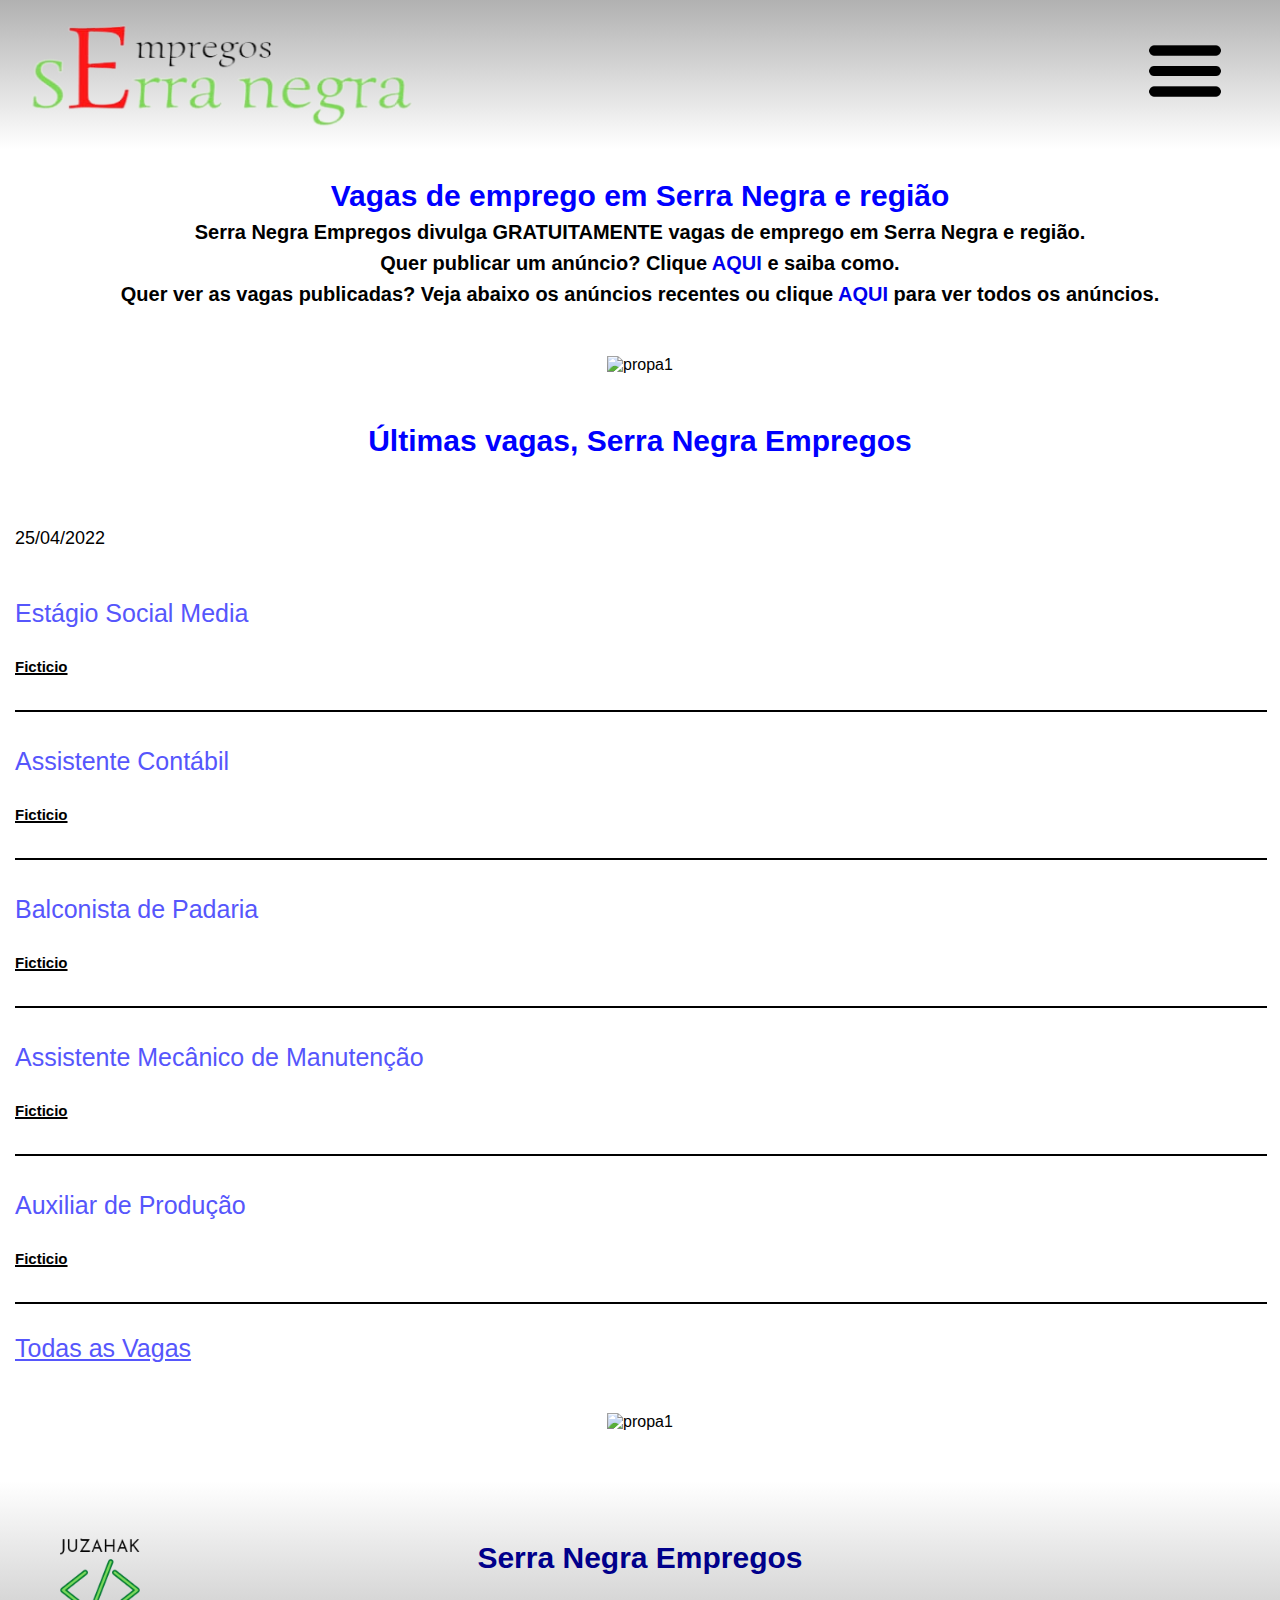
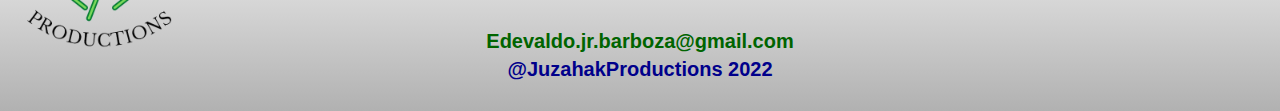
==== index.html @ 007ee2a3 "Update index.html" ====
<!DOCTYPE html>
<html>
  <head>
    <meta http-equiv="content-type" content="text/html; charset=utf-8" />
    <title>HOME - Serra Empregos</title>
    <link rel="stylesheet" href="style.css" type="text/css" media="all" />
    <script src="app.js"></script>
    <meta name="viewport" content="width=device-width, user-scalable=yes, initial-scale=1.0, maximum-scale=10, minimum-scale=1.0">


  </head>
  
  
  <body onload="funCall(), date()">
    
   
<div class="container">
  <div class="cabecalho">
   <a href="index.html" class="index">
    <img src="imagens/logo.png" alt="logo" class="logo"></img></a>
  
      <nav>
    <ul class="dropdownmenu" id="dropdown_" onclick="dropdowni()">
      <li><a href="#"><img src="imagens/iconmenu.png" alt="menu" class="menuicon"/></a>
      <ul class="dropdownsubmenu" id="dropdownn">
        <li><a href="index.html">Ínicio</a></li>
        <li><a href="todasvagas.html">Vagas</a></li>
        <li><a href="sobrenos.html">Sobre Nós</a></li>
        <li><a href="contato.html">Contato</a></li>
 <li><a href="comoanunciar.html" class="centralizado">Cadastrar<br>Vaga</a></li>
      </ul>
      </li>
    </ul>
  </nav>
  </div>

<div class="descricao">
  <h3 class="textao">Vagas de emprego em Serra Negra e região</h3>
  <h3 class="textinho">Serra Negra Empregos divulga GRATUITAMENTE vagas de emprego em Serra Negra e região. </h3>
  <h3 class="textinho">Quer publicar um anúncio? Clique <a href="comoanunciar.html" class="link">AQUI</a> e saiba como.</h3>
  <h3 class="textinho">Quer ver as vagas publicadas? Veja abaixo os anúncios recentes ou clique <a href="todasvagas.html" class="link">AQUI</a> para ver todos os anúncios.</h3>
</div>

<div class="propaganda1">
  <img src="imagens/imagemserra1.jpg" alt="propa1" class="propa1"></img>
</div>

<h3 class="ultimas, textao">Últimas vagas, Serra Negra Empregos</h3>

<div>
<div id="date" class="dia"></div>
<div id="vaguinha"></div>
</div>


<div class="final">
<a href="todasvagas.html" class="todasvagas">Todas as Vagas</a>
</div>


<div class="propaganda1">
  <img src="imagens/imagemserra2.jpg" alt="propa1" class="propa1"></img>
</div>

<div class="alinhado">  
  <img src="imagens/juzahak.png" class="rodapelogo">
  </div>

<div class="rodape">
  
    <h3 class="rodapetitulo">Serra Negra Empregos</h3>

    <h3 class="rodapetexto">Edevaldo.jr.barboza@gmail.com</h3>
    <h3 class="copiright">@JuzahakProductions 2022</h3>
  
</div>

</div>
 </body>

</html>
---- style.css ----
* {
  padding:0;
  margin:0;
  vertical-align:baseline;
  list-style:none;
  border:0;
  font-family: Arial, sans-serif;
  
  }
  
  .propa1 {
    
    width: 100%;
      height: 100%;
  }
  
  .titulo {
    font-size: 15px;
  }
  
  .pesquisa{
    font-size: 12px;
    margin-top: 45px;
    margin-right: 17px;
  }
  
  .cabecalho {
    display: flex;
    justify-content: space-between;
    margin-bottom: 30px;
    background:linear-gradient(180deg, #b1b1b1, white);
    width: 100%;
    height: 100%;
    
  }
  
  .logo {
    width: 160px;
    height: 110px;
    margin-left: 20px;
    margin-top: -5px;
  }

  
  @media only screen and (min-width : 480px) {
    .logo{
      
      width: 400px;
      height: 150px;
    }

    .propa1 {
      width: 30%;
    }

  
}
  
  .descricao {
    text-align: center;
  }
  
  .textao {
    font-size: 19px;
    margin-top: 25px;
    color: #0000ff;
    text-align: center;
  }
  
  .textinho {
    font-size: 15px;
    margin-top: 8px;
  }
  
  .propaganda1 {
    text-align: center;
    width: 100%;
    height: 100%;
    margin-top: 50px;
    margin-bottom: 50px;
  }
  
  .propaganda2 {
    text-align: center;
    width: 100%;
    height: 100%;
    background-color: #ffc0cb;
    padding-bottom: 140px;
    padding-top: 140px;
    margin-top: 50px;
    margin-bottom: 20px;
  }
  
  .ultimas {
    margin-bottom: 15px;
    margin-left: 15px;
  }
  
  .data {
    margin-bottom: 10px;
    margin-left: 15px;
  }
  
  .cvagas {
    margin-left: 15px;
    margin-right: 15px;
  }
  
  .vaga {
    
    padding-top: 20px;
  }
  
  @media (min-width: 400px) {

    .vaga{
      padding-top: 20px;
      margin-bottom: 30px; 
    }
    
    
  }

  .date {
    margin-bottom: 20px;
    margin-top: 30px;
  }

  .botao {
    font-size: 20px;
  color: #5656fc;
  text-decoration: none;
  }
  
  .cidade {
   text-decoration: underline 2px solid;
   margin-bottom: 20px;
   margin-top: 15px;
  }
  
  @media (min-width: 480px) {
    .cidade {
      margin-bottom: 35px;
      font-size: 15px;
    }

    .botao {
      font-size: 25px;
    }

    

  }

  .divisor {
    background-color: #000000;
    margin-bottom: 15px;
    margin-top: 15px;
    width: 100%;
    height: 100%;
    padding: 1px 1px 1px 1px;
  }
  
  .todasvagas {
     color: #5656fc;
     font-size: 25px;
     margin-left: 15px;
     margin-top: 25px;
  }
  
  .final {
    margin-top: 30px;
  }
  
  .face {
    display: flex;
  background:linear-gradient(180deg, white, #b1b1b1);
  }
  
  .fb-page {
   margin: 0 auto;
  }
   
  .descriptioncss {
   margin-left: 15px;
   margin-bottom: 50px;
   font-size: 18px;
  }
  
  .dia {
   margin-left: 15px;
   margin-top: 35px;
   font-size: 18px;
   text-transform: bold;
  }
  
  .sobrenos {
    margin-left: 15px;
    margin-right: 15px;
    text-align: center;
  }
  
  .sobretitulo {
    margin-top: 15px;
    text-align: center;
    color: #0000ff;
    position: relative;
    z-index: 1;
    
  }
  
  .menuicon {
    width: 25%;
    height: 30%;
    position: relative;
    left: 40px;
    top: 14px;

  }

  @media (min-width: 480px) {
    .menuicon{
      width: 48%;
    height: 30%;
    position: relative;
    left: 0px;
    top: 15px;
    }
  }
  
  .dropdownmenu {
    width: 170px;
    height: 50px;
  
    list-style: none;
   font-size: 20px;
z-index: 10;
   position: relative;
    right: 10px;
}
  
  
  .dropdownmenu a {
    z-index: 2;
    color: white;
    text-decoration: none;
    display: flex;
    justify-content: center;
    align-items: center;
    padding-bottom: 15px;
    padding-top: 15px;
    
  }
  
  
  


  .dropdownsubmenu {
    margin-top: 1px;
    z-index: 2;
    display: none;
    
    
  }
  
  .dropdownsubmenu a {
    background-color: lightgray;
    color: blue;
    padding-top: 15px;
    display: flex;
    justify-content: flex-start;
    padding-left: 7px;
    z-index: 3;
    font-size: 18px;
    padding-bottom: 15px;
    border: 1px black solid;
    border-radius: 5px;
    margin-top: 10px;
    overflow: hidden;
  }
  
  .entrecontato {
    font-size: 17px;
  }
  
  .email {
    color: #7878ff;
    font-size: 18px;
  }
  
  .aviso {
    border: 2px solid red;
    margin-top: 50px;
    margin-left: 15px;
    margin-right: 15px;
  }
  
  .avisinho {
    margin-bottom: 15px;
    margin-top: 15px;
    text-align: center;
  }
  
  .espaco {
    margin-left: 15px;
    margin-right: 15px;
    text-align: flex-start;
    font-size: 15px;
  }
  
  .vermelho{
    color: #ff7979;
  }
  
  .azul {
    color: #0000b1c5;
    text-decoration: none;
    text-align: center;
    font-size: 21px;
  }

  .azul2 {
    color: #0000b1c5;
    text-decoration: none;
    text-align: center;
    font-size: 15px;
  }
  

  .margem {
    margin-left: 15px;
  }
  
  .cadastro {
    font-size: 15px;
    text-align: center;
    margin-right: 15px;
    color: #4646ff;
  }
  
  @media (min-width:480px) {
    .azul{
      font-size: 40px;
    }
  
    .azul2{
      font-size: 21px;
    }
    
    .date{
      margin-bottom: 30px;
      margin-top: 70px;
    }
  
    .espaco{
      font-size: 20px;
    }
    
    .cadastro{
      font-size: 20px;
    }

    .textao {
      font-size: 30px;
    }

    .textinho{
      font-size: 20px;
    }
  }

  .centralizado {
    text-align: flex-start;
    
  }
  
  .link {
    text-decoration: none;
  }

  .rodape{
    background:linear-gradient(180deg, white, #b1b1b1);
    width: 100%;
    height: 100%;
    color: white;
    display: block;
    text-align: center;
    padding-top: 200px;
  }

  .rodapetitulo{
    margin-bottom: 15px;
    margin-top: 10px;
    color: darkblue;
    font-size: 20px;
  }

  .rodapetexto{
    font-size: 15px;
    color: darkgreen;
  }

  .copiright{
    font-size: 15px;
    padding-bottom: 15px;
    margin-top: 5px;
    color: darkblue;
  }

  .rodapelogo {
    width: 65%;
   position: absolute;
   

  }

  @media (min-width: 400px) {
    .rodapelogo{
      width: 55%;
    }
  }

  .alinhado{
    display: flex;
    justify-content: center;
  }

  @media (min-width:480px) {
    .rodape{
      padding-top: 50px;
      padding-bottom: 55px;
    }
    .alinhado{
      position: relative;
    right: 0px;
    top: 15px;
    justify-content: flex-start;
    
    }
    .rodapetitulo{
      font-size: 30px;
    }

    .rodapelogo {
      width: 200px;

    }

    .rodapetexto{
      position: relative;
      top: 40px;
      font-size: 20px;
    }

    .copiright{
      position: relative;
    top: 40px;
      font-size: 20px;
    }
  }
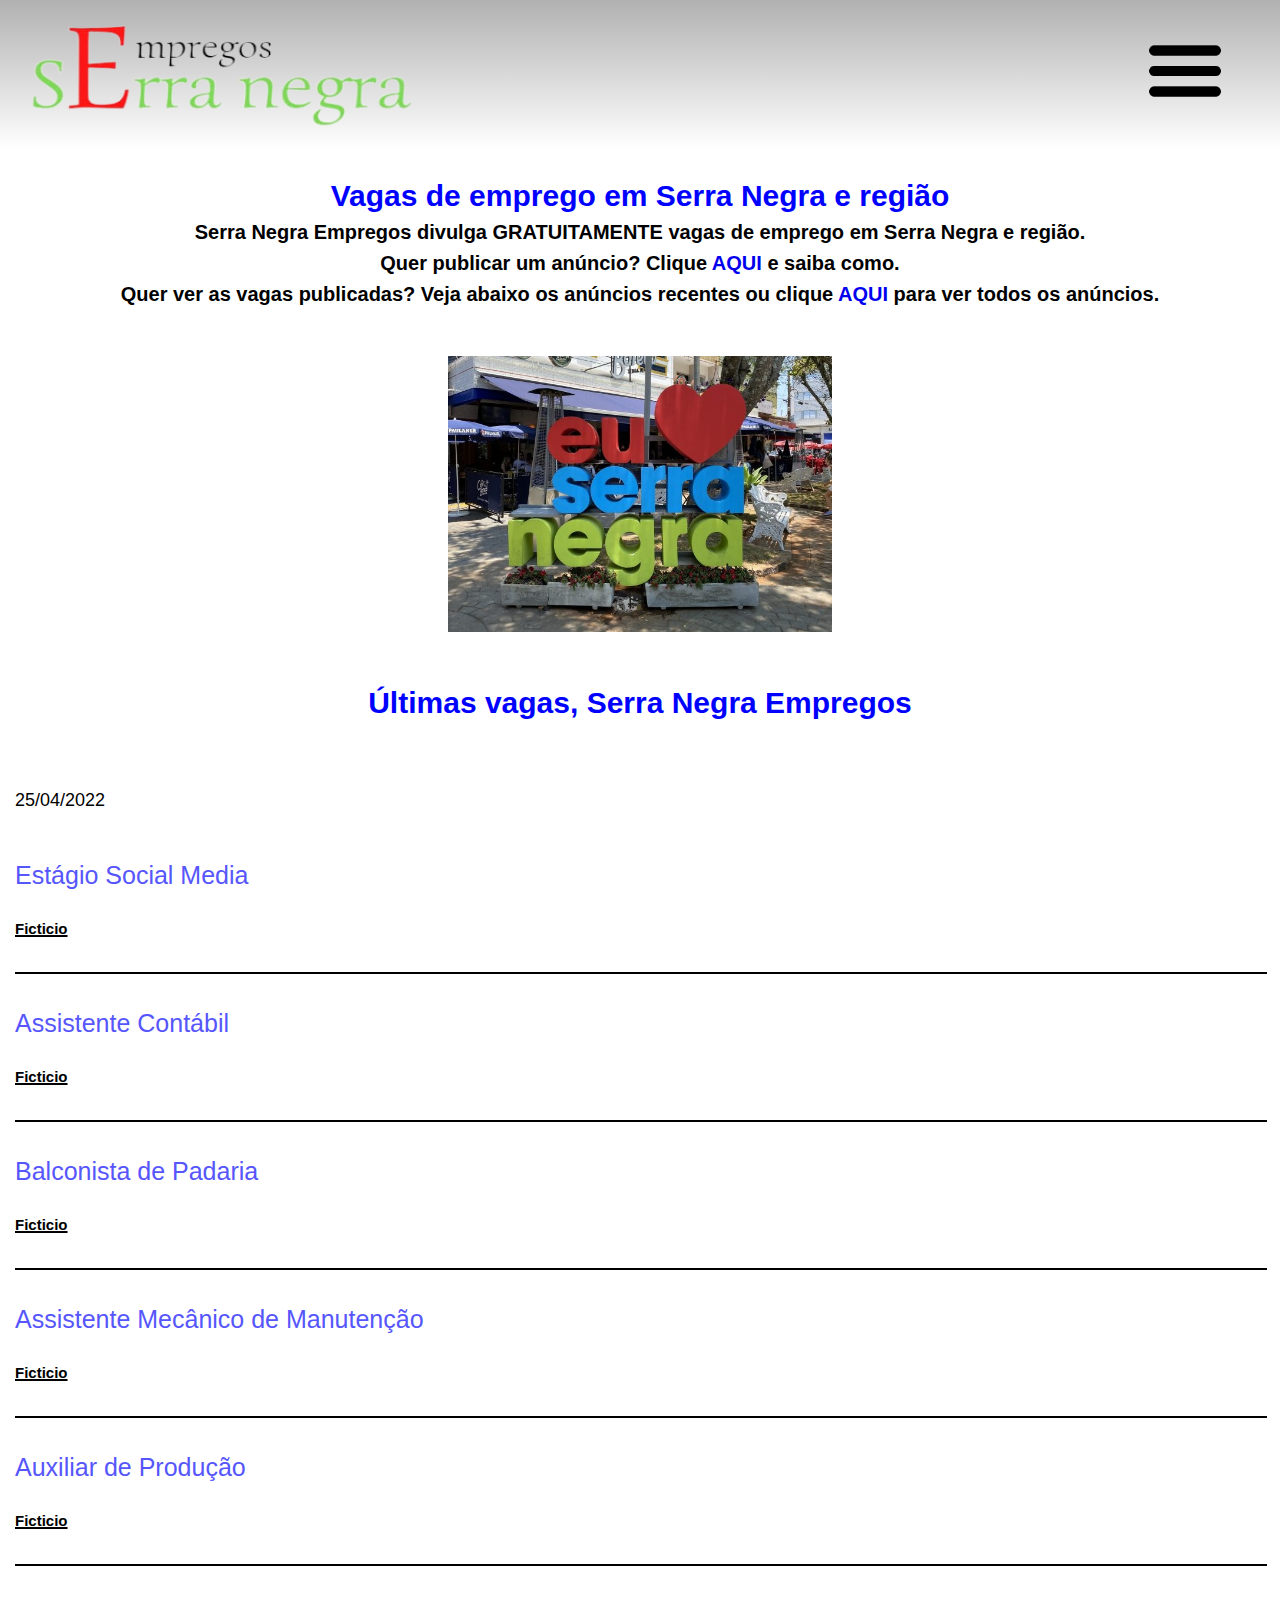
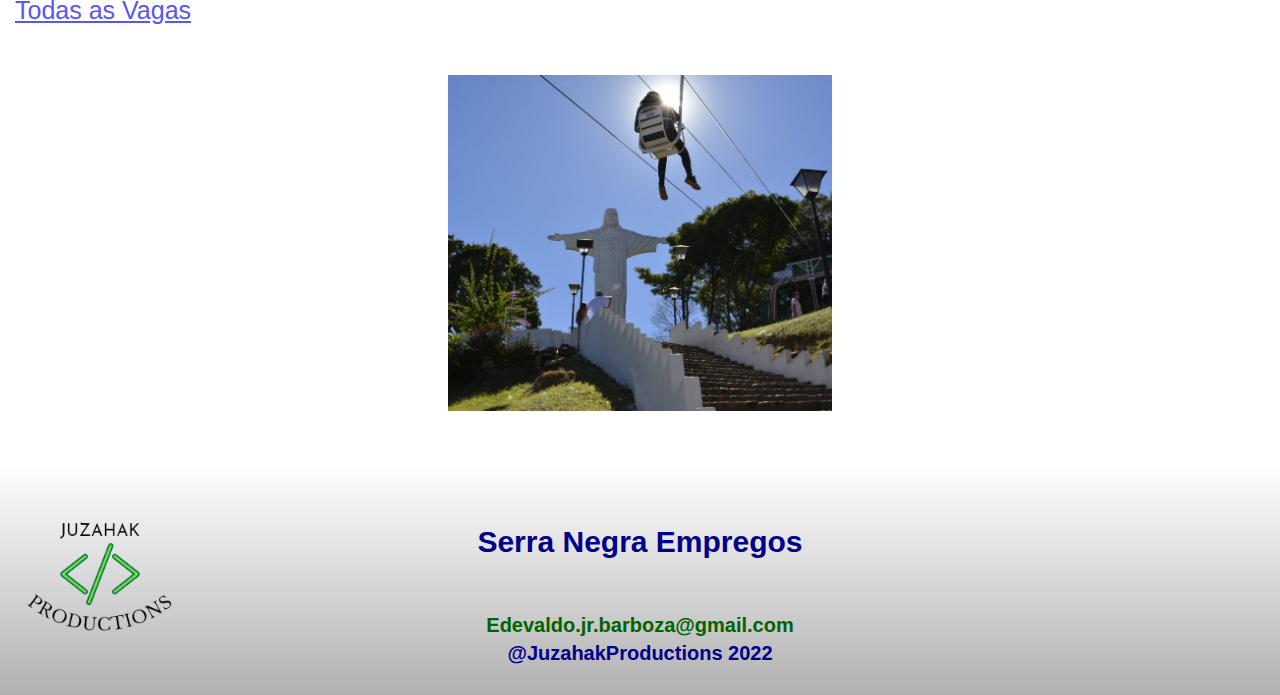
==== commit accc0a26: "Update index.html" ====
--- a/index.html
+++ b/index.html
@@ -42,7 +42,7 @@
 </div>
 
 <div class="propaganda1">
-  <img src="imagens/imagemserra1.jpg" alt="propa1" class="propa1"></img>
+  <img src="imagens/imagemserra1.jpeg" alt="propa1" class="propa1"></img>
 </div>
 
 <h3 class="ultimas, textao">Últimas vagas, Serra Negra Empregos</h3>
@@ -59,7 +59,7 @@
 
 
 <div class="propaganda1">
-  <img src="imagens/imagemserra2.jpg" alt="propa1" class="propa1"></img>
+  <img src="imagens/imagemserra2.jpeg" alt="propa1" class="propa1"></img>
 </div>
 
 <div class="alinhado">  
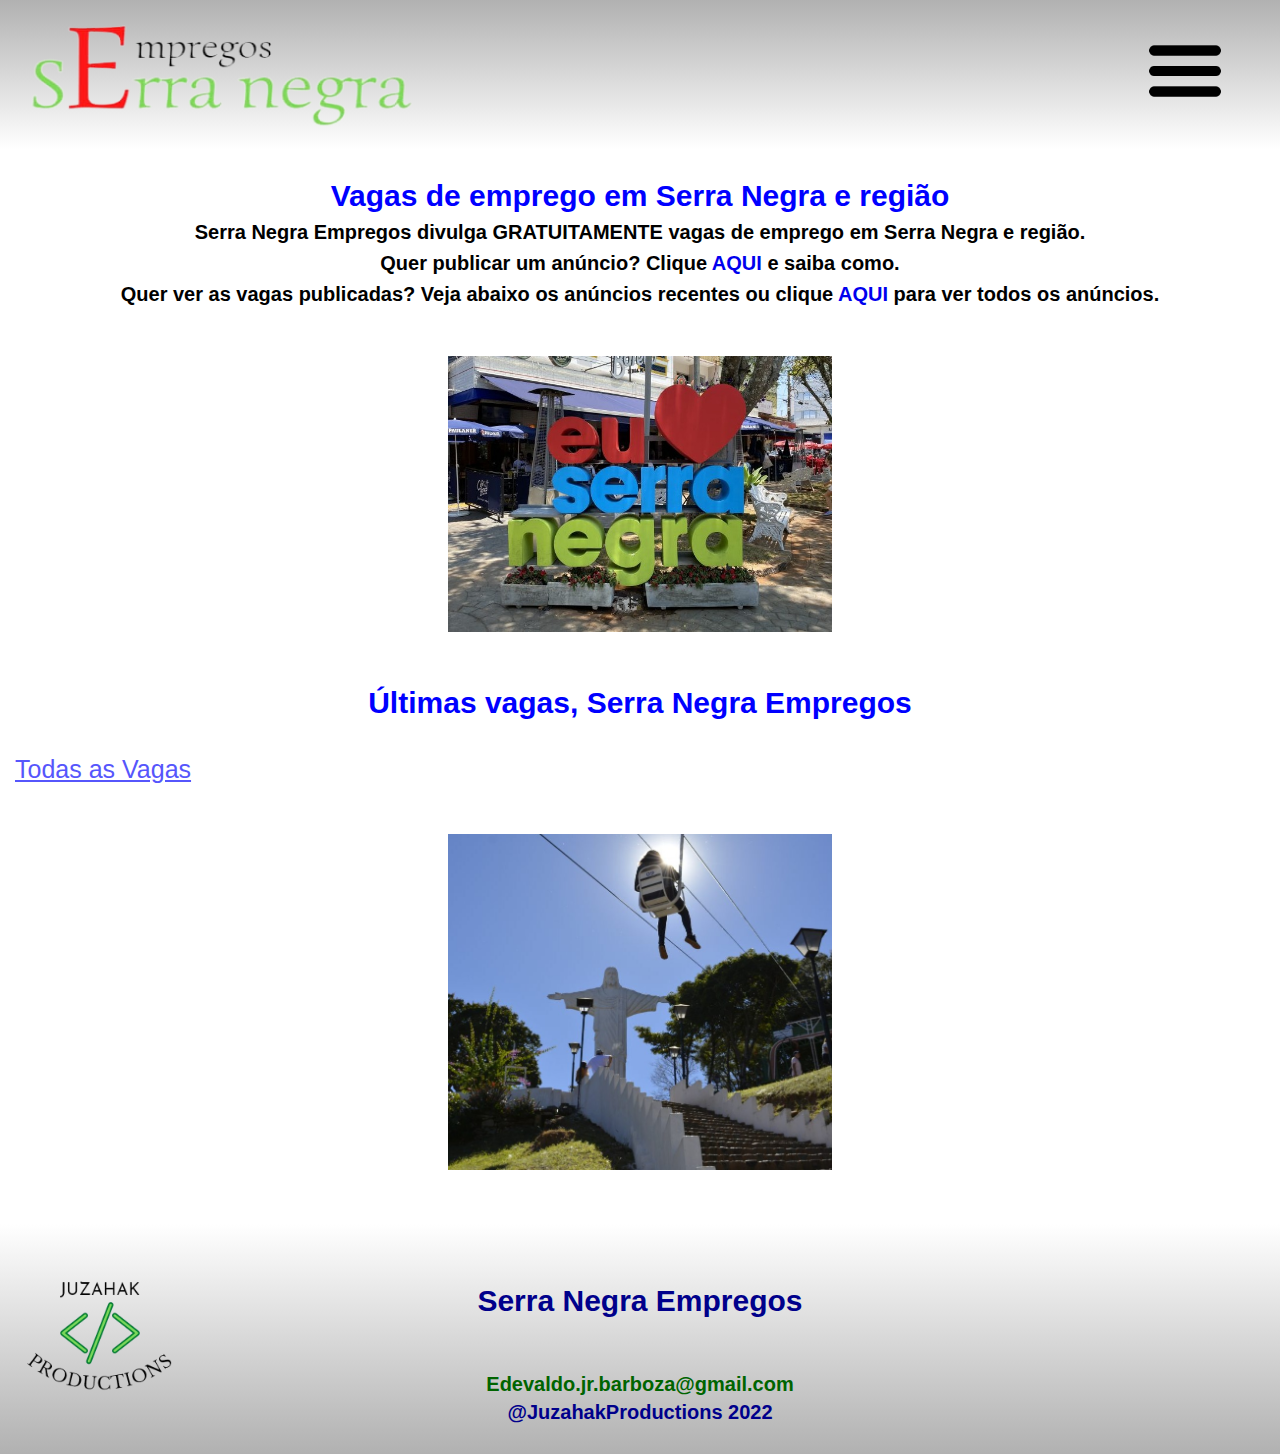
==== commit 9e6628da: "Update index.html" ====
--- a/index.html
+++ b/index.html
@@ -11,7 +11,7 @@
   </head>
   
   
-  <body onload="funCall(), date()">
+  <body onload="funCall3(), date3()">
     
    
 <div class="container">
@@ -48,8 +48,8 @@
 <h3 class="ultimas, textao">Últimas vagas, Serra Negra Empregos</h3>
 
 <div>
-<div id="date" class="dia"></div>
-<div id="vaguinha"></div>
+<div id="date3" class="dia"></div>
+<div id="vaguinha3"></div>
 </div>
 
 
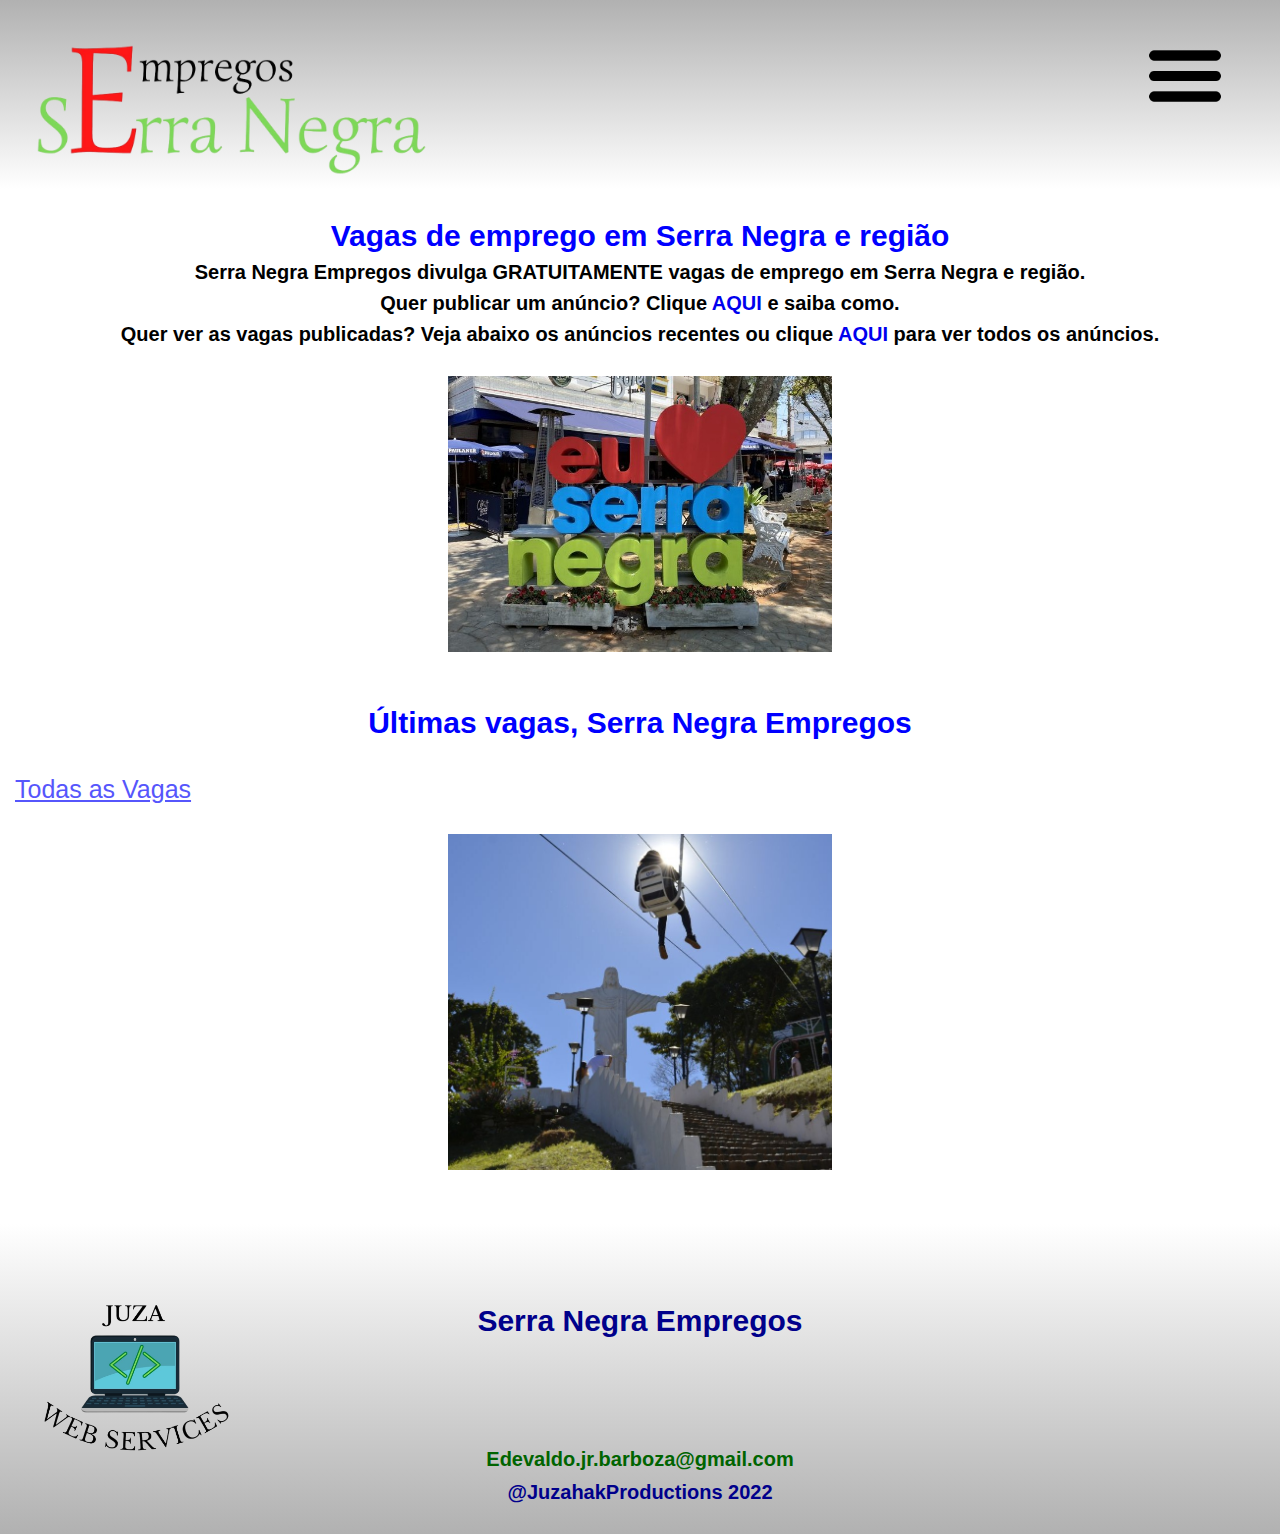
==== commit e2e909bb: "Update index.html" ====
--- a/index.html
+++ b/index.html
@@ -11,7 +11,7 @@
   </head>
   
   
-  <body onload="funCall3(), date3()">
+  <body onload="funCall5(), date5()">
     
    
 <div class="container">
@@ -48,8 +48,8 @@
 <h3 class="ultimas, textao">Últimas vagas, Serra Negra Empregos</h3>
 
 <div>
-<div id="date3" class="dia"></div>
-<div id="vaguinha3"></div>
+<div id="date5" class="dia"></div>
+<div id="vaguinha5"></div>
 </div>
 
 
--- a/style.css
+++ b/style.css
@@ -38,7 +38,7 @@
     width: 160px;
     height: 110px;
     margin-left: 20px;
-    margin-top: -5px;
+    margin-top: 15px;
   }
 
   
@@ -47,6 +47,8 @@
       
       width: 400px;
       height: 150px;
+      padding-top: 20px;
+      margin-left: 30px;
     }
 
     .propa1 {
@@ -76,7 +78,7 @@
     text-align: center;
     width: 100%;
     height: 100%;
-    margin-top: 50px;
+    margin-top: 30px;
     margin-bottom: 50px;
   }
   
@@ -183,6 +185,7 @@
    
   .descriptioncss {
    margin-left: 15px;
+   margin-right: 15px;
    margin-bottom: 50px;
    font-size: 18px;
   }
@@ -214,7 +217,7 @@
     height: 30%;
     position: relative;
     left: 40px;
-    top: 14px;
+    top: 20px;
 
   }
 
@@ -224,7 +227,7 @@
     height: 30%;
     position: relative;
     left: 0px;
-    top: 15px;
+    top: 20px;
     }
   }
   
@@ -239,6 +242,11 @@
     right: 10px;
 }
   
+@media (max-width: 350px) {
+    .dropdownmenu{
+      width: 140px;
+    }
+  }
   
   .dropdownmenu a {
     z-index: 2;
@@ -391,7 +399,7 @@
 
   .rodapetitulo{
     margin-bottom: 15px;
-    margin-top: 10px;
+    margin-top: 30px;
     color: darkblue;
     font-size: 20px;
   }
@@ -429,7 +437,7 @@
   @media (min-width:480px) {
     .rodape{
       padding-top: 50px;
-      padding-bottom: 55px;
+      padding-bottom: 115px;
     }
     .alinhado{
       position: relative;
@@ -443,19 +451,19 @@
     }
 
     .rodapelogo {
-      width: 200px;
+      width: 270px;
 
     }
 
     .rodapetexto{
       position: relative;
-      top: 40px;
+      top: 95px;
       font-size: 20px;
     }
 
     .copiright{
       position: relative;
-    top: 40px;
+    top: 100px;
       font-size: 20px;
     }
   }
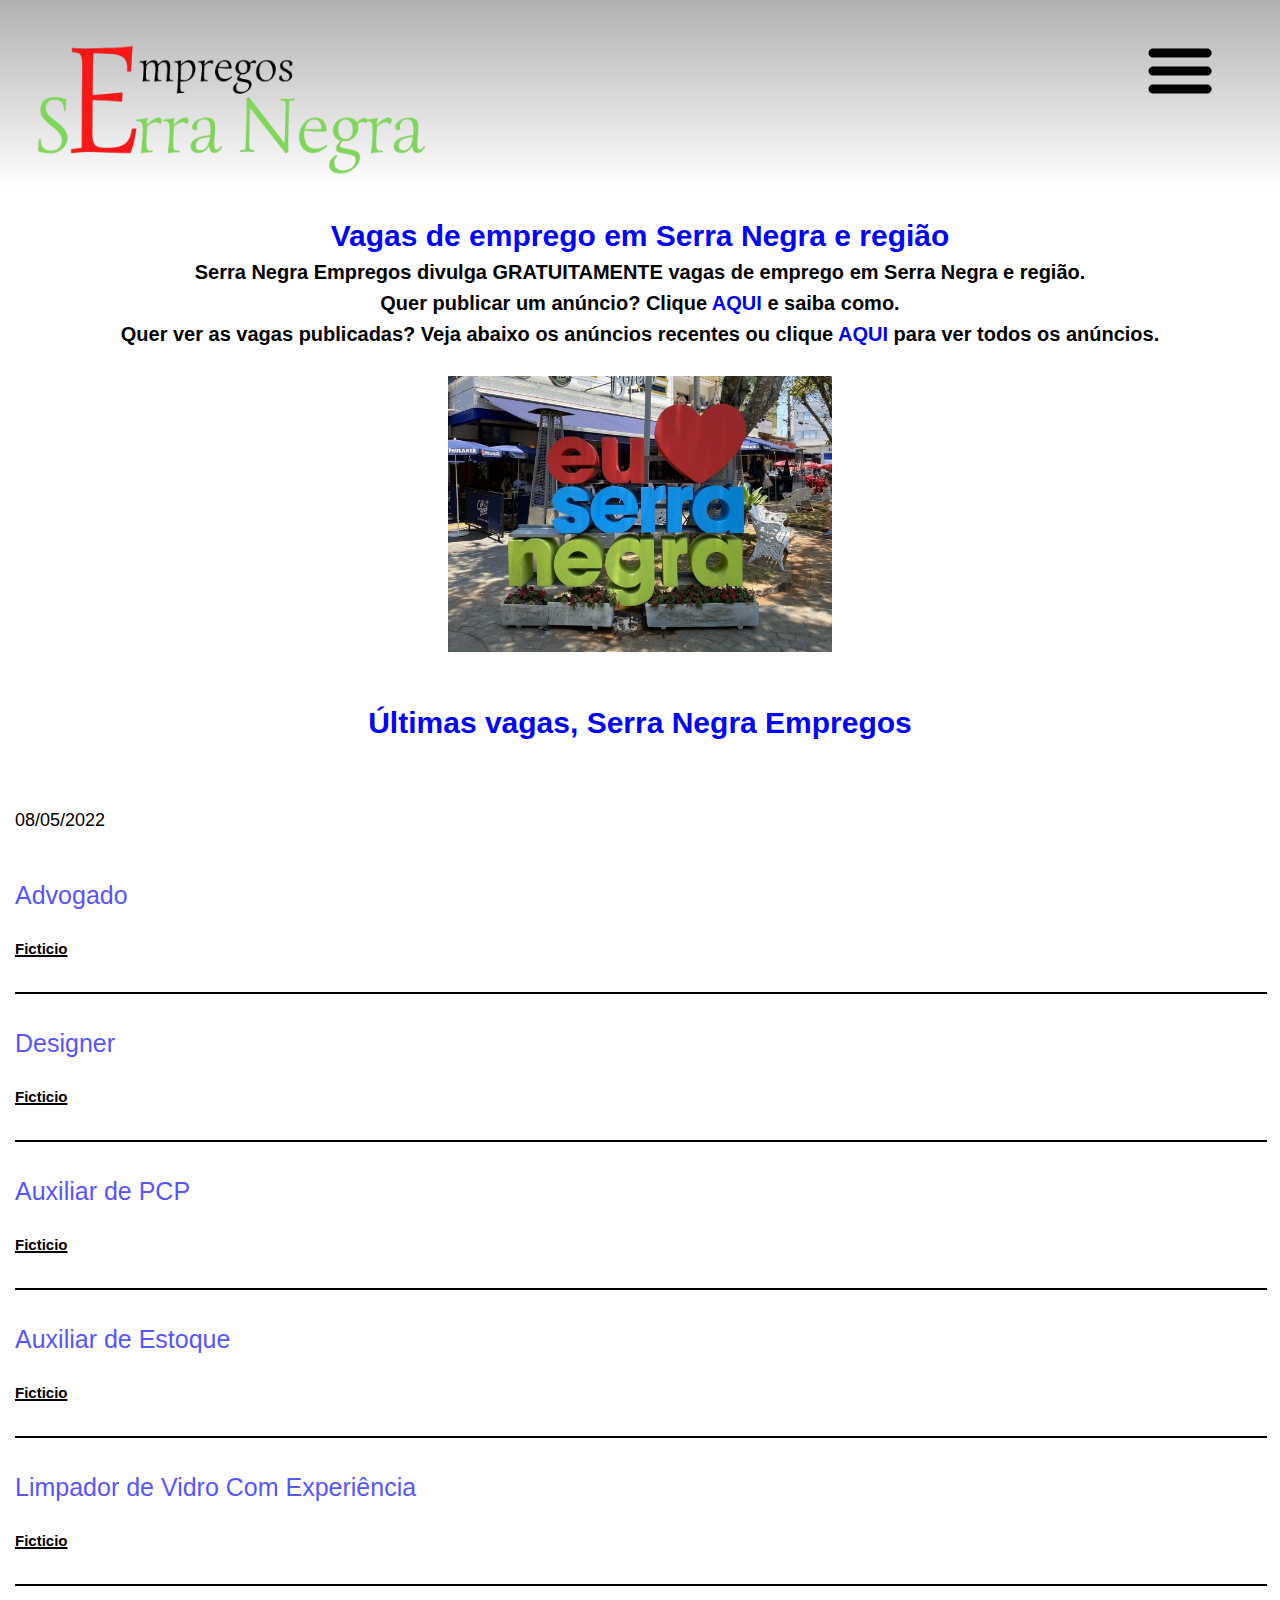
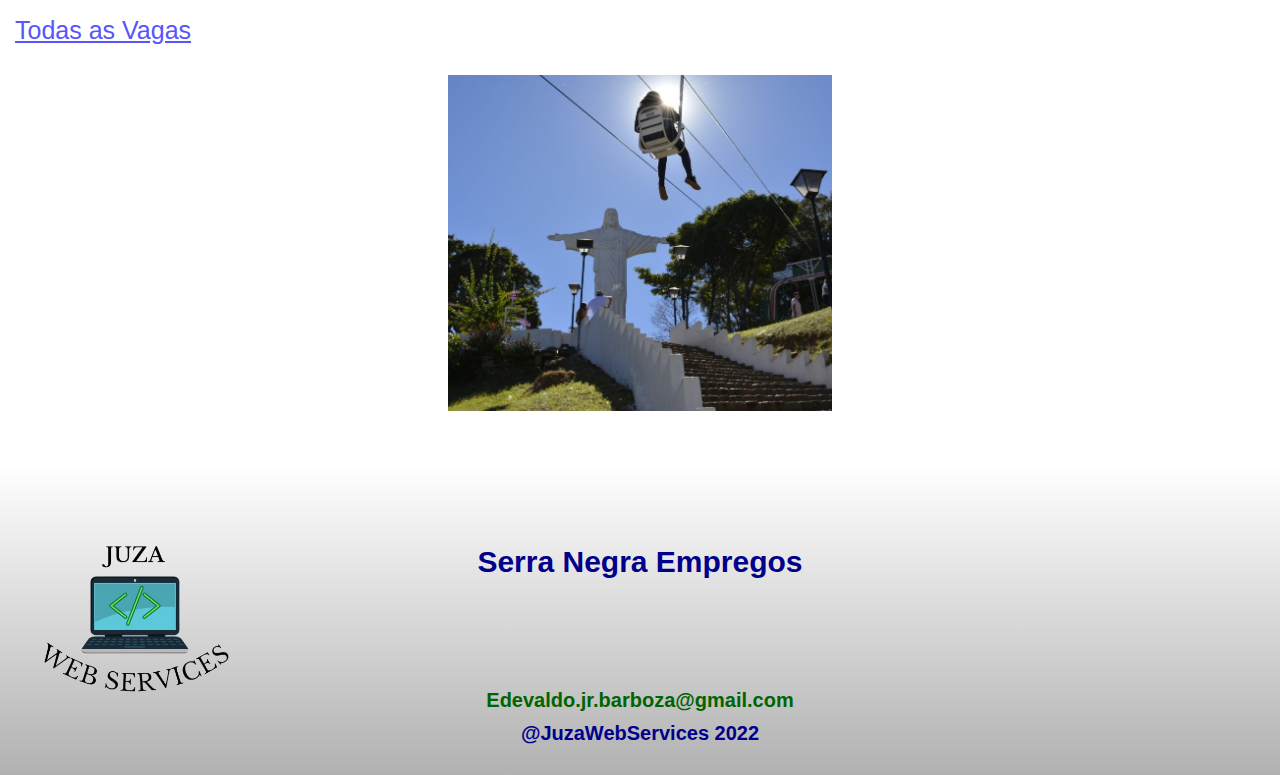
==== commit cc33034e: "Update index.html" ====
--- a/index.html
+++ b/index.html
@@ -71,7 +71,7 @@
     <h3 class="rodapetitulo">Serra Negra Empregos</h3>
 
     <h3 class="rodapetexto">Edevaldo.jr.barboza@gmail.com</h3>
-    <h3 class="copiright">@JuzahakProductions 2022</h3>
+    <h3 class="copiright">@JuzaWebServices 2022</h3>
   
 </div>
 
--- a/style.css
+++ b/style.css
@@ -35,7 +35,7 @@
   }
   
   .logo {
-    width: 160px;
+    width: 200px;
     height: 110px;
     margin-left: 20px;
     margin-top: 15px;
@@ -213,10 +213,10 @@
   }
   
   .menuicon {
-    width: 25%;
+    width: 35%;
     height: 30%;
     position: relative;
-    left: 40px;
+    left: 15px;
     top: 20px;
 
   }
@@ -226,13 +226,13 @@
       width: 48%;
     height: 30%;
     position: relative;
-    left: 0px;
+    left: -15px;
     top: 20px;
     }
   }
   
   .dropdownmenu {
-    width: 170px;
+    width: 150px;
     height: 50px;
   
     list-style: none;
@@ -242,11 +242,7 @@
     right: 10px;
 }
   
-@media (max-width: 350px) {
-    .dropdownmenu{
-      width: 140px;
-    }
-  }
+
   
   .dropdownmenu a {
     z-index: 2;
@@ -272,6 +268,26 @@
     
   }
   
+@media (max-width: 350px) {
+    .dropdownmenu{
+      width: 100px;
+    }
+  
+    .menuicon {
+      width: 48%;
+      height: 30%;
+      position: relative;
+      left: 15px;
+      top: 20px;
+    }
+  
+    .dropdownsubmenu {
+      margin-top: 1px;
+      z-index: 2;
+      margin-left: -30px;
+  }
+  }
+
   .dropdownsubmenu a {
     background-color: lightgray;
     color: blue;
@@ -348,6 +364,10 @@
   }
   
   @media (min-width:480px) {
+    .dropdownsubmenu {
+      margin-left: -30px;
+    }
+    
     .azul{
       font-size: 40px;
     }
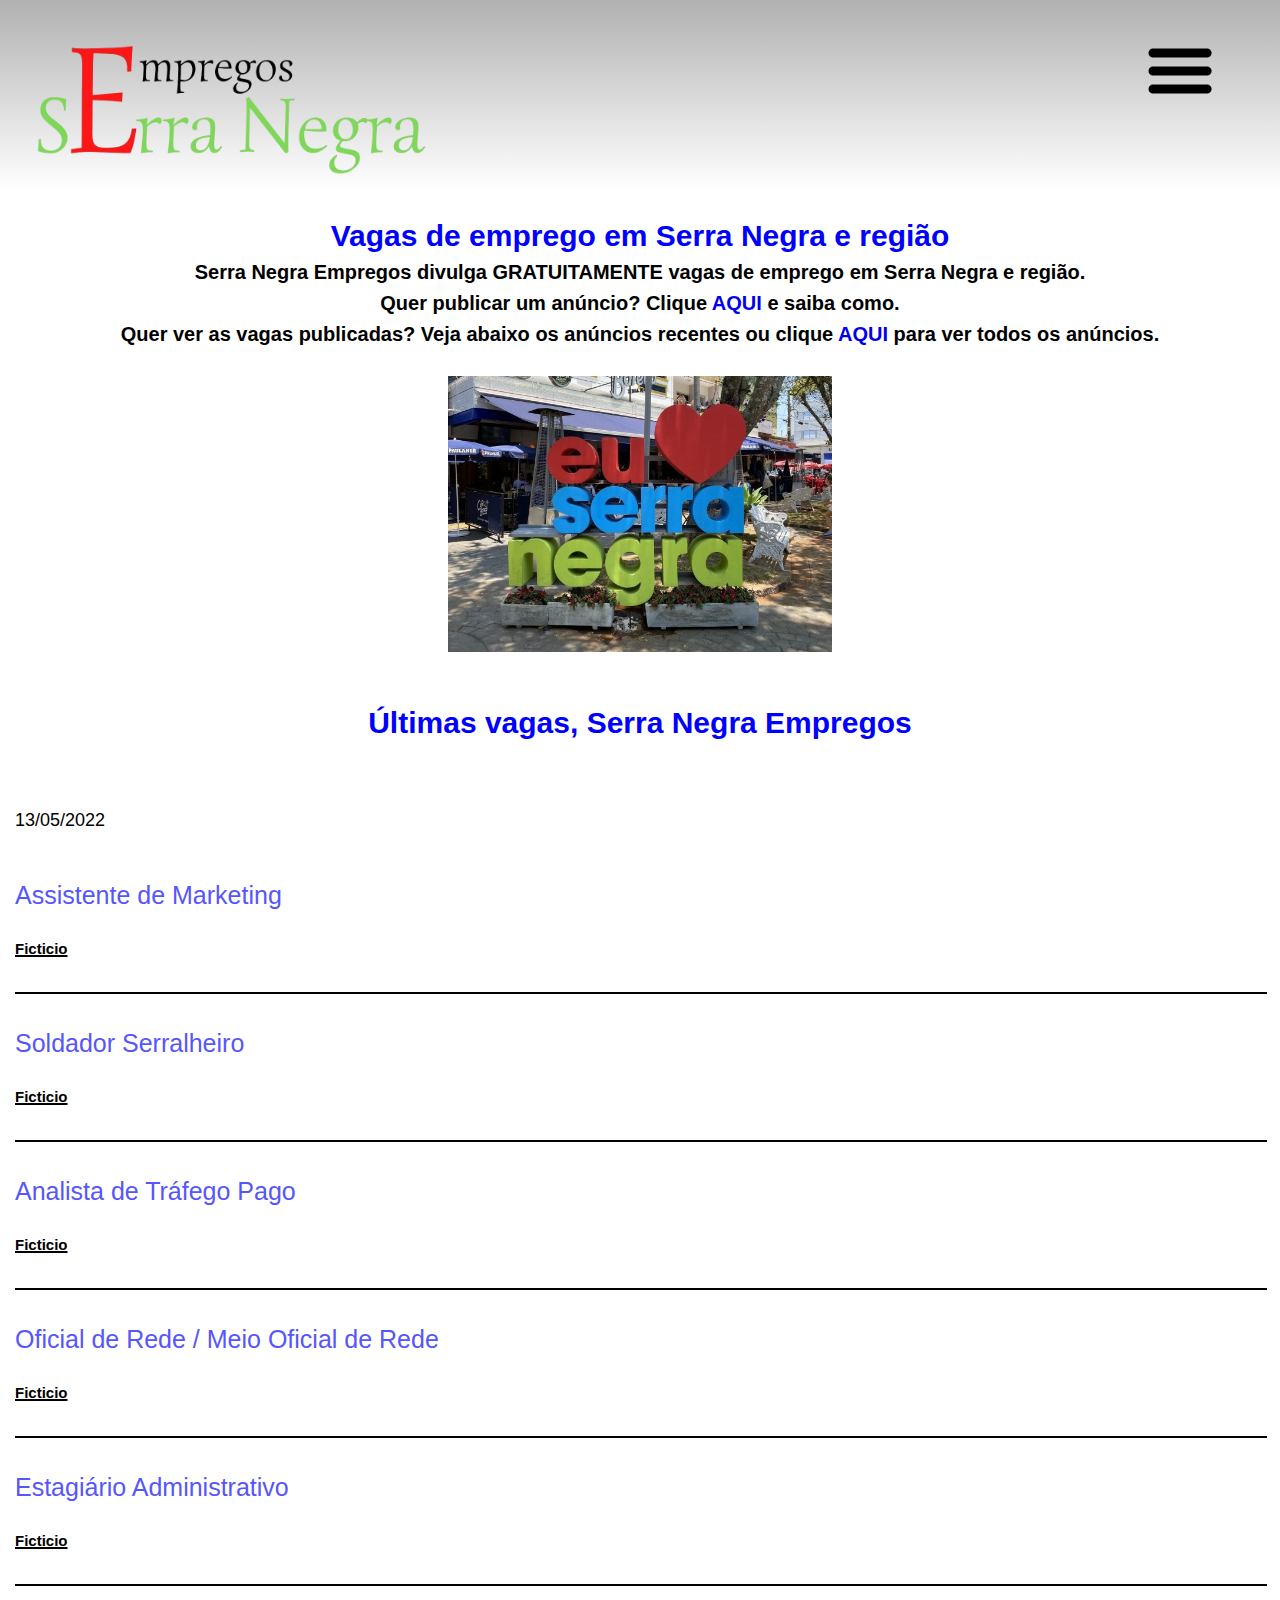
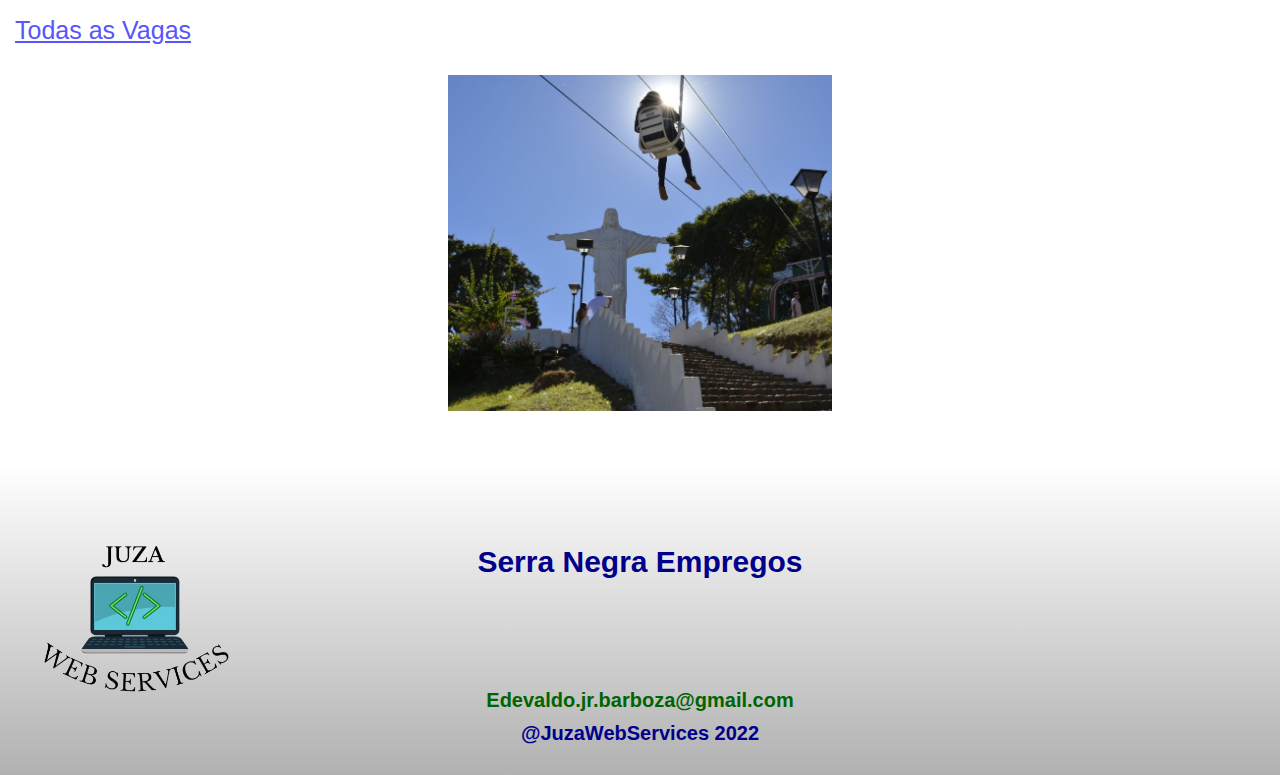
==== commit 8e62e295: "Update index.html" ====
--- a/index.html
+++ b/index.html
@@ -11,7 +11,7 @@
   </head>
   
   
-  <body onload="funCall5(), date5()">
+  <body onload="funCall10(), date10()">
     
    
 <div class="container">
@@ -48,8 +48,8 @@
 <h3 class="ultimas, textao">Últimas vagas, Serra Negra Empregos</h3>
 
 <div>
-<div id="date5" class="dia"></div>
-<div id="vaguinha5"></div>
+<div id="date10" class="dia"></div>
+<div id="vaguinha10"></div>
 </div>
 
 
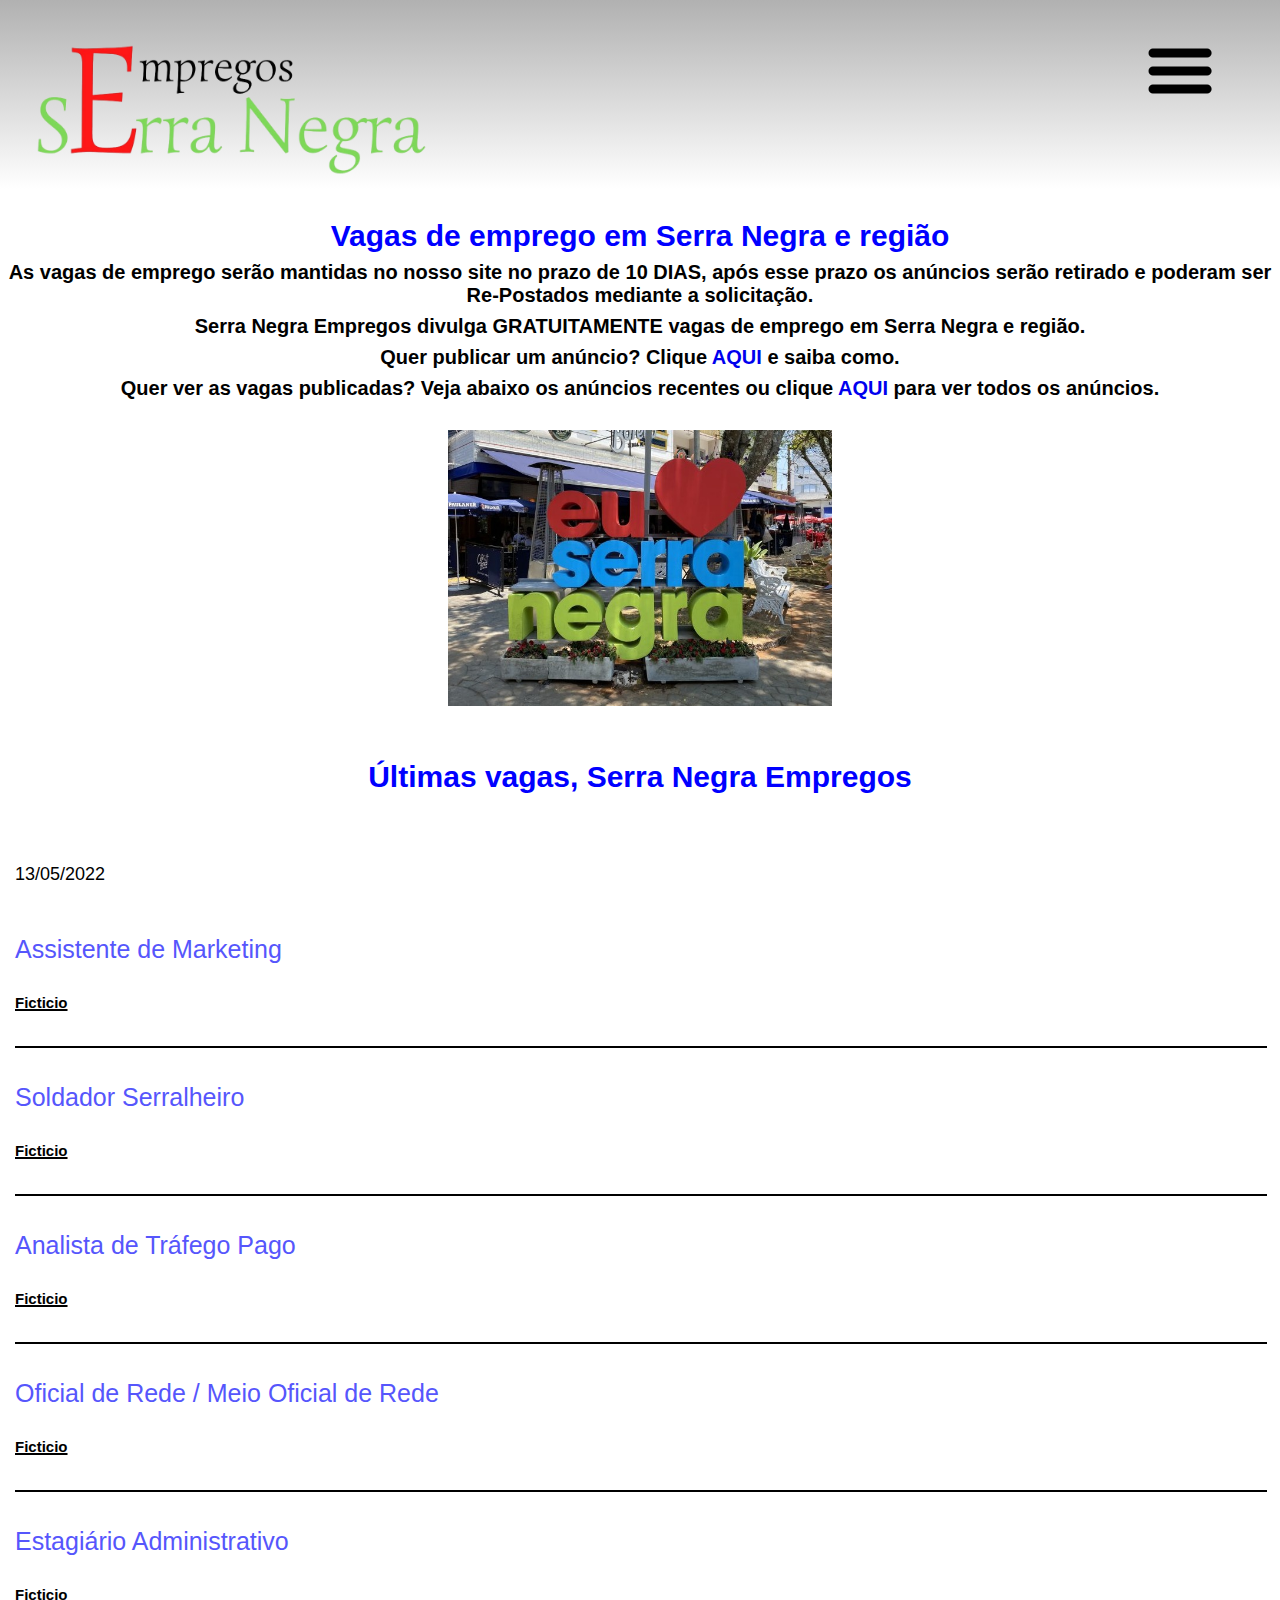
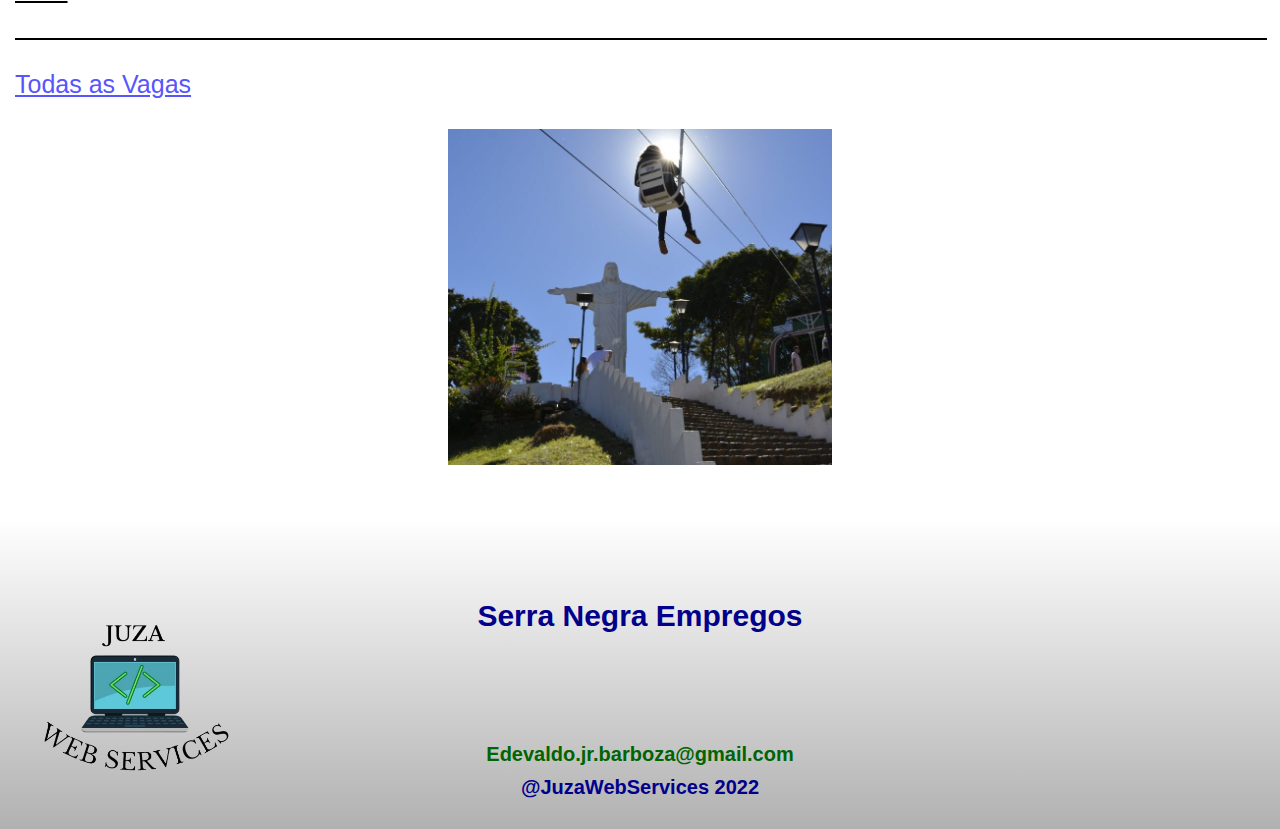
==== commit 5dec2407: "Update index.html" ====
--- a/index.html
+++ b/index.html
@@ -36,6 +36,7 @@
 
 <div class="descricao">
   <h3 class="textao">Vagas de emprego em Serra Negra e região</h3>
+  <h3 class="textinho">As vagas de emprego serão mantidas no nosso site no prazo de 10 DIAS, após esse prazo os anúncios serão retirado e poderam ser Re-Postados mediante a solicitação.</h3>
   <h3 class="textinho">Serra Negra Empregos divulga GRATUITAMENTE vagas de emprego em Serra Negra e região. </h3>
   <h3 class="textinho">Quer publicar um anúncio? Clique <a href="comoanunciar.html" class="link">AQUI</a> e saiba como.</h3>
   <h3 class="textinho">Quer ver as vagas publicadas? Veja abaixo os anúncios recentes ou clique <a href="todasvagas.html" class="link">AQUI</a> para ver todos os anúncios.</h3>
--- a/style.css
+++ b/style.css
@@ -446,6 +446,7 @@
   @media (min-width: 400px) {
     .rodapelogo{
       width: 55%;
+      
     }
   }
 
@@ -472,7 +473,7 @@
 
     .rodapelogo {
       width: 270px;
-
+      margin-top: 25px;
     }
 
     .rodapetexto{
